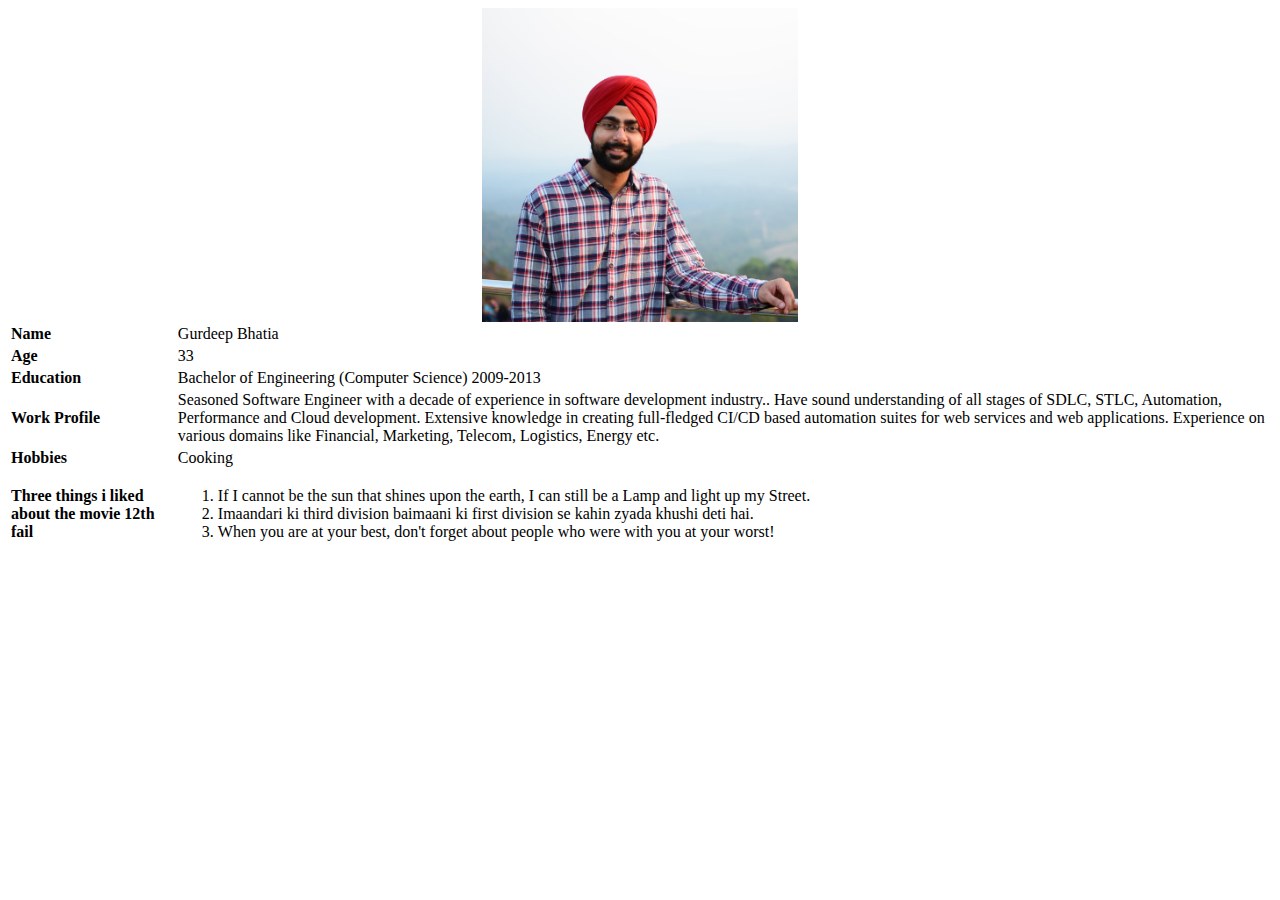
==== index.html @ 1747ab03 "Rename gurdeep.html to index.html" ====
<!DOCTYPE html>
<html ng-app>
  <head>
    <title>About Gurdeep</title>
    <link rel="stylesheet" href="gurdeep.css" />
  </head>
  <body>
    <img
      src="Gurdeep.jpeg"
      alt="Photo of Gurdeep Bhatia"
    />
    <table>
      <tbody>
        <tr>
          <td class="profile">Name</td>
          <td>Gurdeep Bhatia</td>
        </tr>
        <tr>
          <td class="profile">Age</td>
          <td>33</td>
        </tr>
        <tr>
          <td class="profile">Education</td>
          <td>Bachelor of Engineering (Computer Science) 2009-2013</td>
        </tr>
        <tr>
          <td class="profile">Work Profile</td>
          <td>
            Seasoned Software Engineer with a decade of experience in software
            development industry.. Have sound understanding of all stages of
            SDLC, STLC, Automation, Performance and Cloud development. Extensive
            knowledge in creating full-fledged CI/CD based automation suites for
            web services and web applications. Experience on various domains
            like Financial, Marketing, Telecom, Logistics, Energy etc.
          </td>
        </tr>
        <tr>
          <td class="profile">Hobbies</td>
          <td>Cooking</td>
        </tr>
        <tr>
          <td class="profile">
            Three things i liked about the movie 12th fail
          </td>
          <td>
            <ol>
              <li>
                If I cannot be the sun that shines upon the earth, I can still
                be a Lamp and light up my Street.
              </li>
              <li>
                Imaandari ki third division baimaani ki first division se kahin
                zyada khushi deti hai.
              </li>
              <li>
                When you are at your best, don't forget about people who were
                with you at your worst!
              </li>
            </ol>
          </td>
        </tr>
      </tbody>
    </table>
  </body>
</html>
---- gurdeep.css ----
img {
    display: block;
    margin-left: auto;
    margin-right: auto;
    width: 25%;
  }

  .profile {
    font-weight: bold;
  }

  tr {
    margin-bottom: 125%;
  }
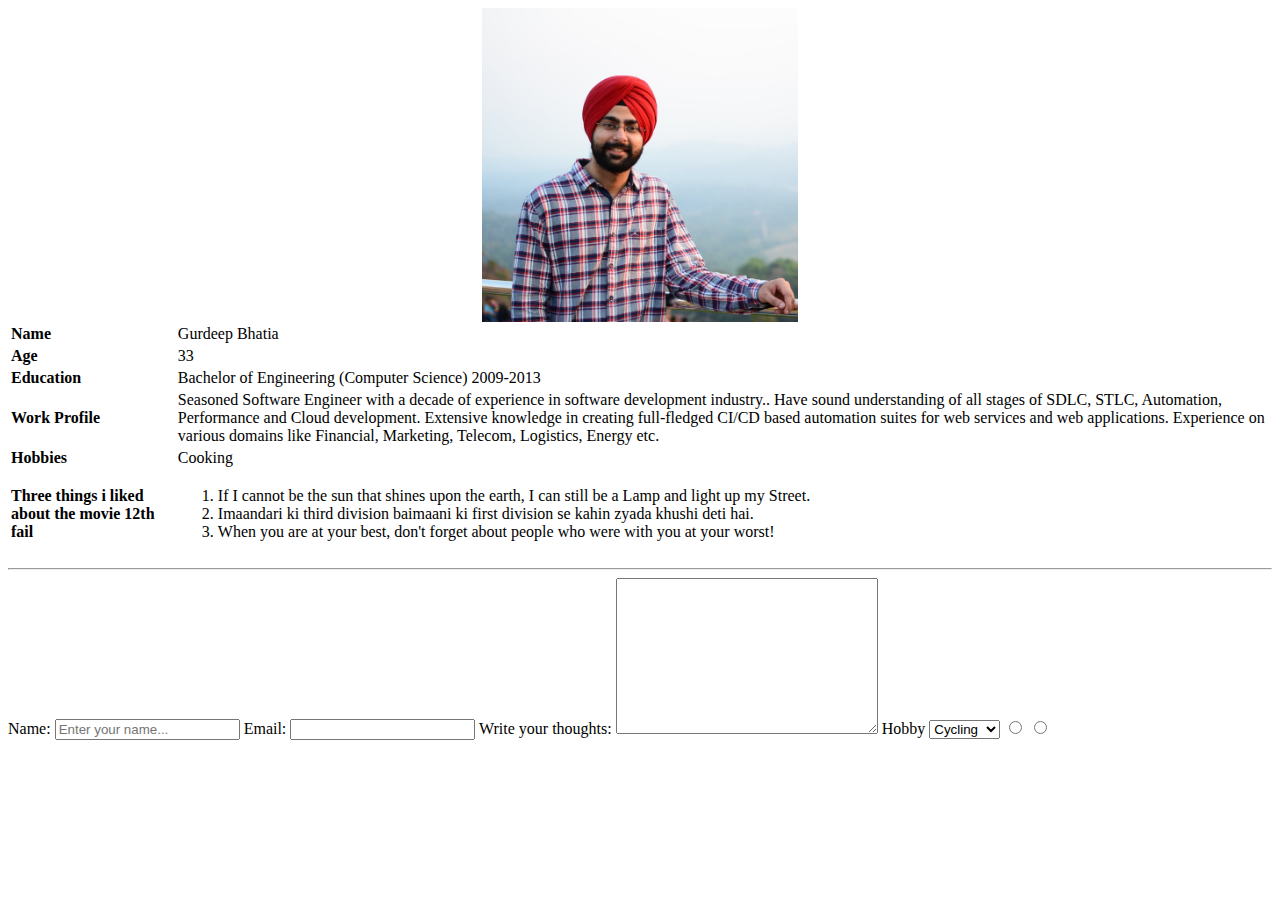
==== commit 35f9b48e: "My Changes" ====
--- a/index.html
+++ b/index.html
@@ -1,14 +1,19 @@
 <!DOCTYPE html>
-<html ng-app>
+<html lang="en">
   <head>
-    <title>About Gurdeep</title>
+    <title>Gurdeep Bhatia</title>
     <link rel="stylesheet" href="gurdeep.css" />
+    <meta http-equiv="Cache-Control" content="no-cache, no-store, must-revalidate" />
+    <meta http-equiv="Pragma" content="no-cache" />
+    <meta http-equiv="Expires" content="0" />
+    <meta http-equiv="Content-Type" content="text/html;charset=UTF-8">
+    <meta name="viewport" content="width=device-width, initial-scale=1.0">
+    <meta<meta name="robots" content="index,follow" />
+    <meta name="keywords" content="Gurdeep, Gurdeep Bhatia" />
+    <meta name="description" content="Description about gurdeep bhatia" />
   </head>
   <body>
-    <img
-      src="Gurdeep.jpeg"
-      alt="Photo of Gurdeep Bhatia"
-    />
+    <img src="Gurdeep.jpeg" alt="Photo of Gurdeep Bhatia"/>
     <table>
       <tbody>
         <tr>
@@ -61,5 +66,28 @@
         </tr>
       </tbody>
     </table>
+    <hr>
+    <form>
+      <label for="name">Name:</label>
+      <input type="text" name="name" id="name" placeholder="Enter your name...">
+
+      <label for="email">Email:</label>
+      <input type="email" name="email" id="email">
+
+      <label for="textarea">Write your thoughts:</label>
+      <textarea name="textarea" id="" cols="30" rows="10"></textarea>
+
+      <label for="dropdown">Hobby</label>
+      <select name="dropdown" id="dropdown" asec>
+        <option value="cycling">Cycling</option>
+        <option value="singing">Singing</option>
+        <option value="dancing">Dancing</option>
+        <option value="cooking">Cooking</option>
+      </select>
+
+      <input type="radio" name="radio_group" id="developer" value="Developer">
+      <input type="radio" name="radio_group" id="tester" value="Tester">
+
+    </form>
   </body>
 </html>
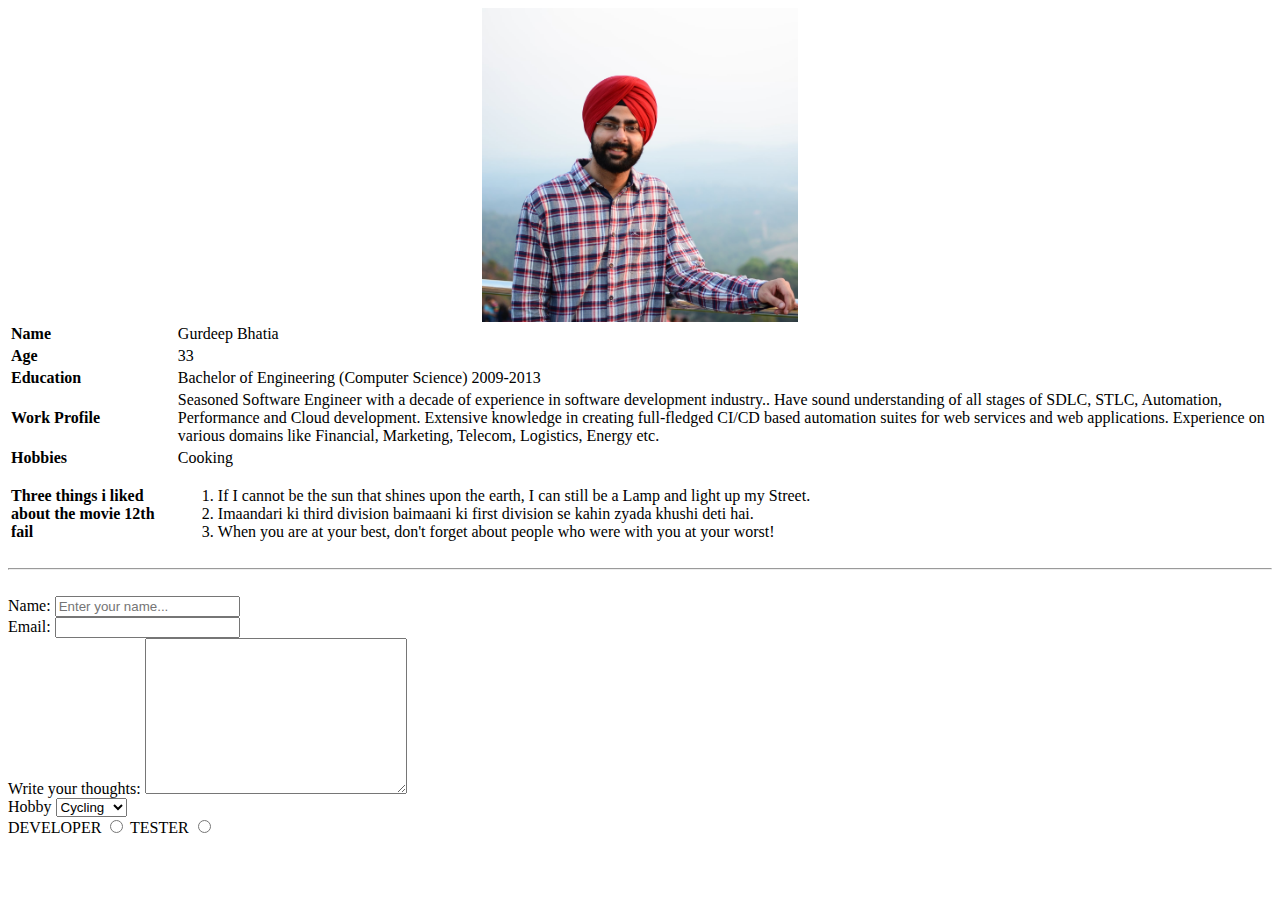
==== commit fe4412ce: "Changes" ====
--- a/index.html
+++ b/index.html
@@ -67,16 +67,17 @@
       </tbody>
     </table>
     <hr>
+    <br>
     <form>
       <label for="name">Name:</label>
       <input type="text" name="name" id="name" placeholder="Enter your name...">
-
+      <br>
       <label for="email">Email:</label>
       <input type="email" name="email" id="email">
-
+      <br>
       <label for="textarea">Write your thoughts:</label>
       <textarea name="textarea" id="" cols="30" rows="10"></textarea>
-
+      <br>
       <label for="dropdown">Hobby</label>
       <select name="dropdown" id="dropdown" asec>
         <option value="cycling">Cycling</option>
@@ -84,8 +85,11 @@
         <option value="dancing">Dancing</option>
         <option value="cooking">Cooking</option>
       </select>
+      <br>
+      <label for="developer">DEVELOPER</label>
+      <input type="radio" name="radio_group" id="developer" value="Developer">
 
-      <input type="radio" name="radio_group" id="developer" value="Developer">
+      <label for="tester">TESTER</label>
       <input type="radio" name="radio_group" id="tester" value="Tester">
 
     </form>
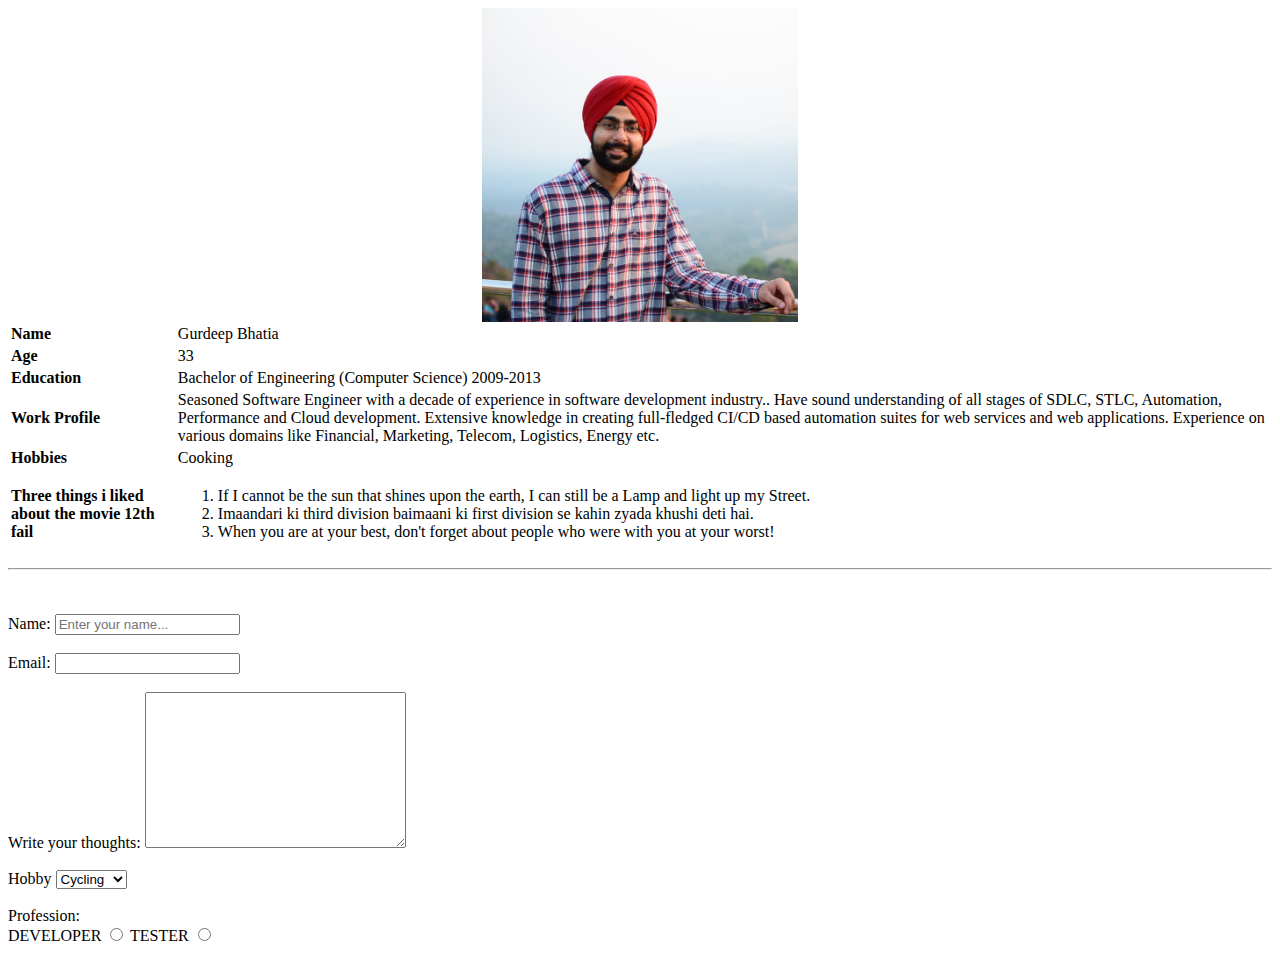
==== commit 0afcebbe: "changes" ====
--- a/index.html
+++ b/index.html
@@ -67,17 +67,20 @@
       </tbody>
     </table>
     <hr>
-    <br>
+    <br><br>
     <form>
       <label for="name">Name:</label>
       <input type="text" name="name" id="name" placeholder="Enter your name...">
-      <br>
+      <br><br>
+      
       <label for="email">Email:</label>
       <input type="email" name="email" id="email">
-      <br>
+      <br><br>
+
       <label for="textarea">Write your thoughts:</label>
       <textarea name="textarea" id="" cols="30" rows="10"></textarea>
-      <br>
+      <br><br>
+
       <label for="dropdown">Hobby</label>
       <select name="dropdown" id="dropdown" asec>
         <option value="cycling">Cycling</option>
@@ -85,10 +88,11 @@
         <option value="dancing">Dancing</option>
         <option value="cooking">Cooking</option>
       </select>
-      <br>
+
+      <br><br>
+      <label>Profession:</label><br>
       <label for="developer">DEVELOPER</label>
       <input type="radio" name="radio_group" id="developer" value="Developer">
-
       <label for="tester">TESTER</label>
       <input type="radio" name="radio_group" id="tester" value="Tester">
 
